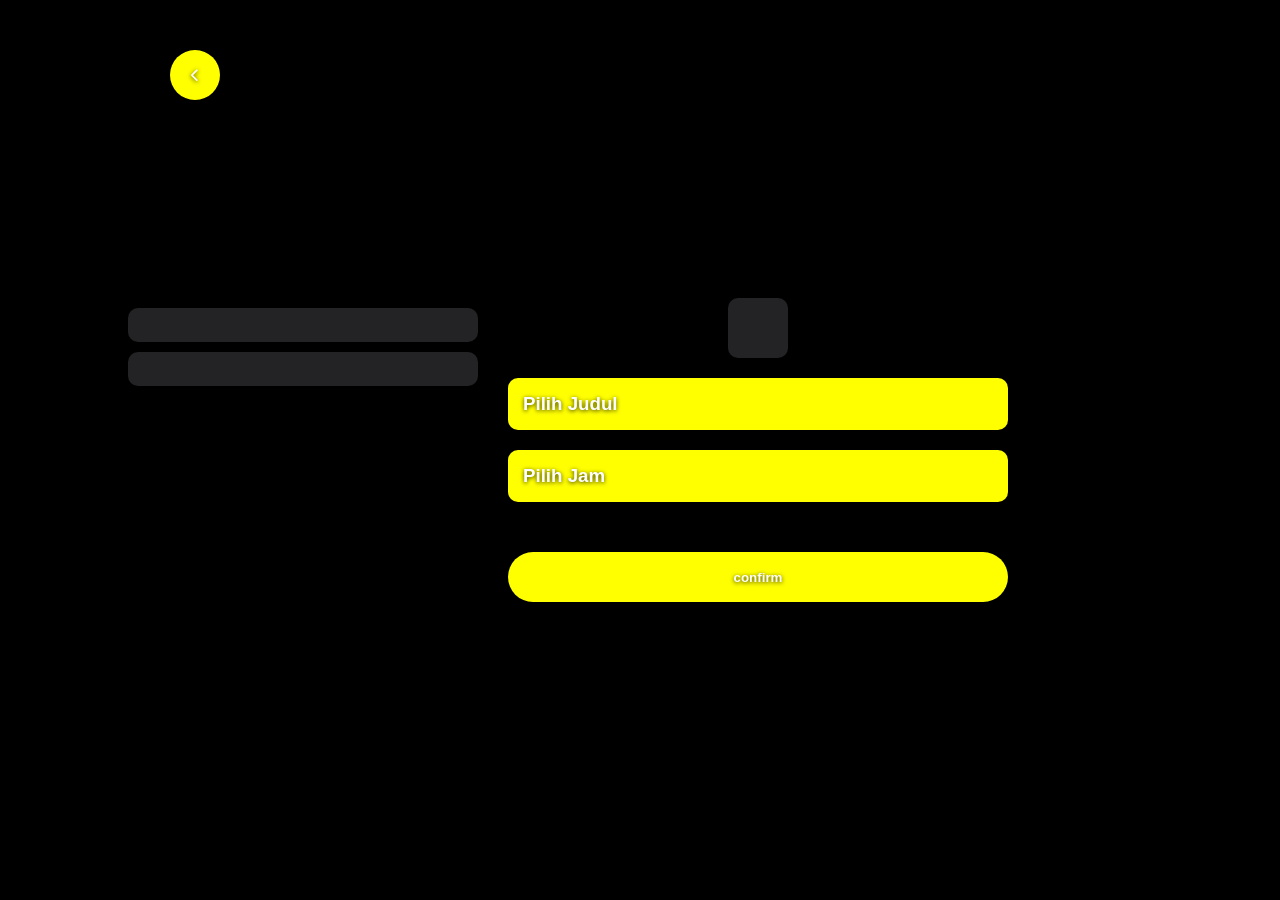
==== film.html @ d5547259 "Menambahkan kode untuk halaman film & seat, serta menambahkan localstorage" ====
<!DOCTYPE html>
<html lang="en">
<head>
    <meta charset="UTF-8">
    <meta name="viewport" content="width=device-width, initial-scale=1.0">
    <title>Film</title>
    <link rel="stylesheet" href="https://cdnjs.cloudflare.com/ajax/libs/font-awesome/6.5.0/css/all.min.css">
    <link rel="stylesheet" href="css/style.css">
</head>
<body class="film-page">
    <button onclick="back()" class="back"><i class="fa-solid fa-chevron-left"></i></button>
    <main class="pembungkus">
        <aside>
            <img id="image" width="350px">
            <div id="rate"></div>
            <div id="harga"></div>
        </aside>
        <div class="deskripsi">
            <div id="judul"></div>
            <div id="hari"><h3>Pilih Judul</h3></div>
            <div id="waktu"><h3>Pilih Jam</h3></div>
            <button onclick="yakin()" class="confirm">confirm</button>
        </div>
    </main>

    <script src="js/data.js"></script>
    <script src="js/film.js"></script>
</body>
</html>
---- css/style.css ----
/* Global */
* {
  margin: 0;
  padding: 0;
  box-sizing: border-box;
}
body {
  font-family: Arial, sans-serif;
  display: flex;
  flex-direction: column;
  align-items: center;
  justify-content: center;
  background-color: #000;
  color: white;
  width: 100vw;
  height: 100vh;
}

.back {
  position: absolute;
  top: 50px;
  left: 170px;
  width: 50px;
  height: 50px;
  border-radius: 50px;
  color: white;
  border: none;
  background-color: yellow;
  text-shadow: 0 1px 4px rgba(0,0,0,0.8);
}
.navbar {
  background-color: #1c1c1c;
  display: flex;
  justify-content: space-between;
  align-items: center;
  padding: 15px 40px;
  position: absolute;
  top: 1px;
  width: 100%;
}

.logo {
  position: absolute;
  left: 50%;
  transform: translateX(-50%);
}

/* BUTTON */
.btn {
  padding: 6px 15px;
  background-color: #e0e0e0;
  border: none;
  cursor: pointer;
  border-radius: 4px;
}

.btn:hover {
  background-color: #ccc;
}

.search {
  padding: 6px 10px;
  border: none;
  outline: none;
  border-radius: 4px;
}

.film-container {
  display: grid;
  grid-template-columns: repeat(4, 1fr);
  gap: 40px;
  padding: 60px;
  justify-items: center;
}

.film-card {
  text-align: center;
}

.film-card img {
  width: 150px;
  height: 200px;
  object-fit: cover;
  display: block;
  background-color: #333;
  border: 2px solid #444;
}

/* TITLE */
.film-title {
  margin: 10px 0;
  font-weight: bold;
}

/* BUTTON FILM */
.film-btn {
  background-color: #222;
  color: white;
  border: none;
  padding: 8px;
  width: 120px;
  cursor: pointer;
  border-radius: 4px;
}

.film-btn:hover {
  background-color: #444;
}

@media (max-width: 768px) {
  .film-container {
    grid-template-columns: repeat(2, 1fr);
  }
}


/* Film.html */

.pembungkus, aside, .deskripsi {
    display: flex;
}
.pembungkus {
    width: 80%;
    gap: 30px;
}
 button {
  height: 40px;
}
.deskripsi {
    gap: 20px;
    align-items: center;
}
aside {
    gap: 10px;
}
aside, .deskripsi {
    flex-direction: column; 
}
#rate, #harga {
    padding: 17px;
    text-align: center;
}
#rate {
    color: rgb(236, 197, 1);
}
#judul { 
    font-size: 15px;
    padding: 30px;
}
#hari, #waktu {
    overflow: hidden;
    width: 100%;
}
#hari h3, #waktu h3 {
    background: yellow;
    text-shadow: 0 1px 4px rgba(0,0,0,0.8);
    padding: 15px;
}
#hari button, #waktu button {
    margin: 20px;
    border: none;
    padding: 10px;
    border-radius: 8px;
}
button.active {
  background: rgb(236, 197, 1);
  color: black;
}
#hari, #waktu, #judul, #rate, #harga, aside img {
    background-color: #232224;
    border-radius: 10px;
}
.confirm {
  margin-top: 30px;
  height: 50px;
  border: none;
  border-radius: 50px;
  font-weight: bold;
  width: 500px;
  background: yellow;
  color: white;
  text-shadow: 0 1px 4px rgba(0,0,0,0.8);
}

/* seat.html */
#isikursi button{
  background-color: red;
  border: none;
  color: white;
  text-shadow: 0 1px 4px rgba(0,0,0,0.8);
  width: 80px;
  height: 80px;
  font-weight: bold;
  border-radius: 12px;
}
.nav-btn {
  width: 60%;
  margin-bottom: 40px;
  display: flex;
  justify-content: space-between;
}
.kembali {
  width: 50px;
  height: 50px;
  border-radius: 50px;
  color: white;
  border: none;
  background-color: yellow;
  text-shadow: 0 1px 4px rgba(0,0,0,0.8);
}
.booked {
  width: 200px;
  height: 50px;
  border-radius: 50px;
  color: white;
  border: none;
  background-color: yellow;
  text-shadow: 0 1px 4px rgba(0,0,0,0.8);
}
.bungkusKursi {
  width: 70%;
  height: 70%;
}
.bungkusKursi h1 {
  margin-left: 100px;
}
#isikursi {
  height: 100%;
  display: flex;
  flex-direction: column;
  justify-content: space-evenly;
  align-items: center;
  
}
.row {
  display: flex;
  width: 100%;
  justify-content: space-evenly;
}
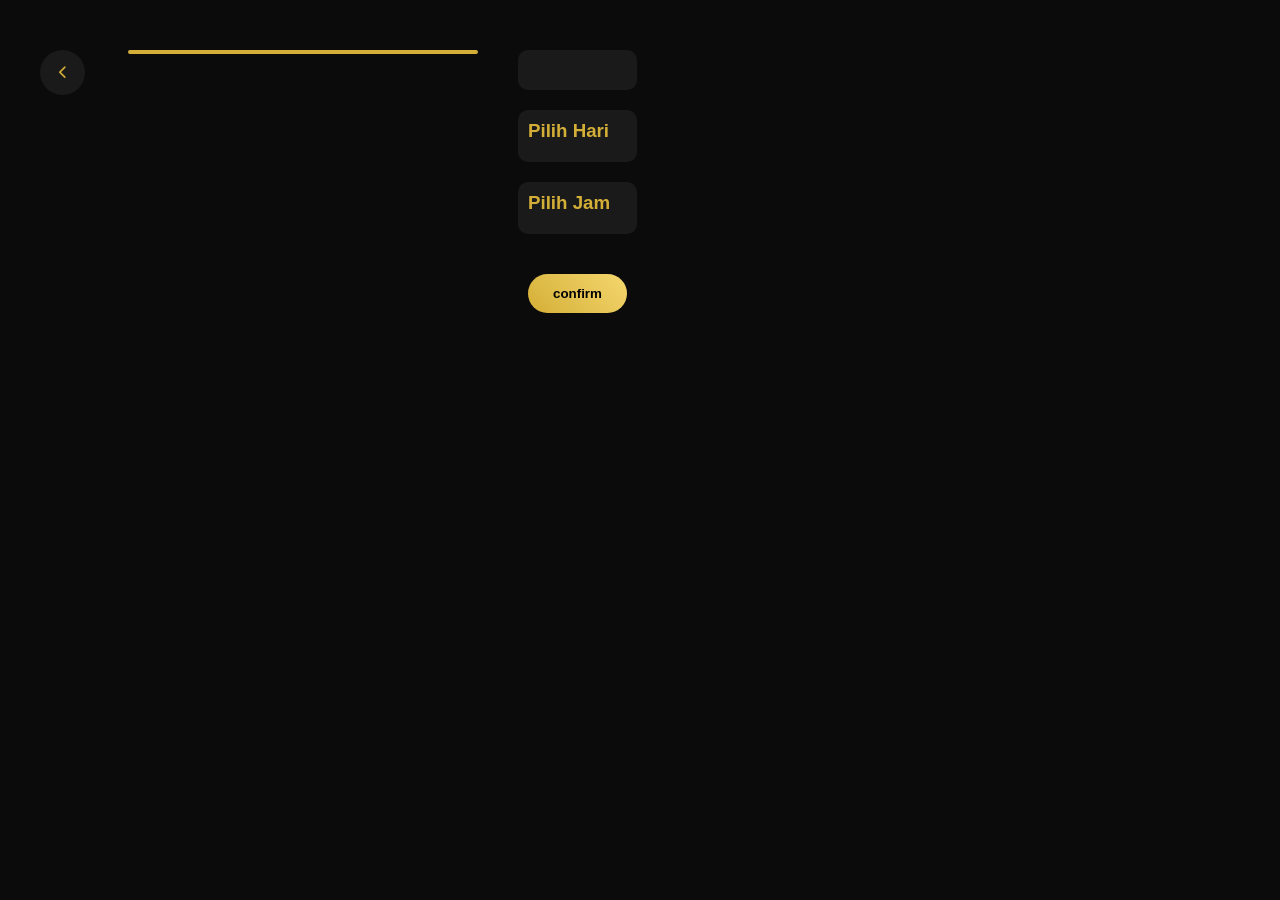
==== commit 1056ee9d: "mengubah judul jadi hari di film" ====
--- a/film.html
+++ b/film.html
@@ -17,7 +17,7 @@
         </aside>
         <div class="deskripsi">
             <div id="judul"></div>
-            <div id="hari"><h3>Pilih Judul</h3></div>
+            <div id="hari"><h3>Pilih Hari</h3></div>
             <div id="waktu"><h3>Pilih Jam</h3></div>
             <button onclick="yakin()" class="confirm">confirm</button>
         </div>
--- a/css/style.css
+++ b/css/style.css
@@ -1,68 +1,56 @@
-/* Global */
 * {
   margin: 0;
   padding: 0;
   box-sizing: border-box;
 }
+
+/* BODY */
 body {
-  font-family: Arial, sans-serif;
-  display: flex;
-  flex-direction: column;
-  align-items: center;
-  justify-content: center;
-  background-color: #000;
-  color: white;
-  width: 100vw;
-  height: 100vh;
-}
-
-.back {
-  position: absolute;
-  top: 50px;
-  left: 170px;
-  width: 50px;
-  height: 50px;
-  border-radius: 50px;
-  color: white;
-  border: none;
-  background-color: yellow;
-  text-shadow: 0 1px 4px rgba(0,0,0,0.8);
-}
+  font-family: 'Segoe UI', sans-serif;
+  background: #0b0b0b;
+  color: #f5f5f5;
+}
+
 .navbar {
-  background-color: #1c1c1c;
+  background: linear-gradient(to right, #000, #1a1a1a);
   display: flex;
   justify-content: space-between;
   align-items: center;
-  padding: 15px 40px;
-  position: absolute;
-  top: 1px;
-  width: 100%;
+  padding: 20px 40px;
+  border-bottom: 1px solid #2a2a2a;
 }
 
 .logo {
-  position: absolute;
-  left: 50%;
-  transform: translateX(-50%);
-}
-
-/* BUTTON */
+  color: #d4af37;
+  font-weight: bold;
+  letter-spacing: 2px;
+}
+
+button {
+  cursor: pointer;
+  border: none;
+  transition: 0.3s;
+}
+
 .btn {
-  padding: 6px 15px;
-  background-color: #e0e0e0;
+  padding: 8px 18px;
+  border-radius: 6px;
+  background: #1a1a1a;
+  color: #d4af37;
+  border: 1px solid #d4af37;
+}
+
+.btn:hover {
+  background: #d4af37;
+  color: black;
+}
+
+.search {
+  padding: 8px 12px;
+  border-radius: 6px;
   border: none;
-  cursor: pointer;
-  border-radius: 4px;
-}
-
-.btn:hover {
-  background-color: #ccc;
-}
-
-.search {
-  padding: 6px 10px;
-  border: none;
-  outline: none;
-  border-radius: 4px;
+  background: #1a1a1a;
+  color: white;
 }
 
 .film-container {
@@ -70,170 +58,414 @@
   grid-template-columns: repeat(4, 1fr);
   gap: 40px;
   padding: 60px;
-  justify-items: center;
 }
 
 .film-card {
+  background: #1a1a1a;
+  border-radius: 12px;
+  overflow: hidden;
   text-align: center;
+  transition: 0.3s;
+  border: 1px solid transparent;
+}
+
+.film-card:hover {
+  transform: translateY(-10px);
+  border: 1px solid #d4af37;
+  box-shadow: 0 10px 30px rgba(212,175,55,0.2);
 }
 
 .film-card img {
-  width: 150px;
-  height: 200px;
-  object-fit: cover;
-  display: block;
-  background-color: #333;
-  border: 2px solid #444;
-}
-
-/* TITLE */
+  width: 100%;
+  height: auto;        
+  object-fit: contain;
+}
+
 .film-title {
-  margin: 10px 0;
+  margin: 15px 0;
   font-weight: bold;
 }
 
-/* BUTTON FILM */
 .film-btn {
-  background-color: #222;
+  margin-bottom: 15px;
+  background: #d4af37;
+  color: black;
+  padding: 10px;
+  width: 120px;
+  border-radius: 6px;
+}
+
+.film-btn:hover {
+  background: #f5d76e;
+}
+.img-wrapper {
+  width: 100%;
+  aspect-ratio: 2 / 3;
+  overflow: hidden;
+  border-bottom: 1px solid #2a2a2a;
+}
+
+.img-wrapper img {
+  width: 100%;
+  height: 100%;
+  object-fit: contain; 
+  background: black;
+}
+
+/* FILM PAGE */
+.pembungkus {
+  display: flex;
+  gap: 40px;
+  width: 80%;
+  margin: auto;
+  margin-top: 50px;
+}
+
+aside {
+  display: flex;
+  flex-direction: column;
+  gap: 15px;
+}
+
+aside img {
+  border-radius: 10px;
+  border: 2px solid #d4af37;
+}
+
+#rate {
+  color: #f5d76e;
+  text-align: center;
+}
+
+#harga {
+  text-align: center;
+}
+
+.deskripsi {
+  display: flex;
+  flex-direction: column;
+  gap: 20px;
+}
+
+#judul {
+  background: #1a1a1a;
+  padding: 20px;
+  border-radius: 10px;
+}
+
+#hari, #waktu {
+  background: #1a1a1a;
+  border-radius: 10px;
+  padding: 10px;
+}
+
+#hari h3, #waktu h3 {
+  color: #d4af37;
+  margin-bottom: 10px;
+}
+
+#hari button, #waktu button {
+  margin: 5px;
+  padding: 10px;
+  border-radius: 6px;
+  background: #2a2a2a;
   color: white;
+}
+
+#hari button:hover, #waktu button:hover {
+  background: #d4af37;
+  color: black;
+}
+
+.active {
+  background: #d4af37 !important;
+  color: black !important;
+}
+
+.confirm {
+  margin-top: 20px;
+  padding: 12px;
+  border-radius: 30px;
+  background: linear-gradient(45deg, #d4af37, #f5d76e);
+  color: black;
+  font-weight: bold;
+}
+
+.confirm:hover {
+  transform: scale(1.05);
+}
+
+.back {
+  position: absolute;
+  top: 30px;
+  left: 30px;
+  background: #1a1a1a;
+  color: #d4af37;
+  border-radius: 50%;
+  width: 45px;
+  height: 45px;
+}
+.booked {
+  position: absolute;
+  top: 20px;
+  right: 20px;
+}
+
+/* SEAT PAGE LAYOUT */
+.bungkusKursi {
+  width: 80%;
+  margin: auto;
+  margin-top: 40px;
+  text-align: center;
+}
+
+.bungkusKursi h1 {
+  margin-top: 90px;
+  margin-bottom: 20px;
+  color: #d4af37;
+}
+
+.screen {
+  width: 60%;
+  height: 20px;
+  margin: 20px auto;
+  background: linear-gradient(to right, #d4af37, #f5d76e);
+  border-radius: 50px;
+  box-shadow: 0 0 20px rgba(212,175,55,0.5);
+}
+
+#isikursi {
+  display: flex;
+  flex-direction: column;
+  gap: 100px;
+  margin-top: 60px;
+}
+
+.row {
+  display: flex;
+  justify-content: center;
+  gap: 100px;
+}
+
+#isikursi button {
+  width: 70px;
+  height: 70px;
+  border-radius: 8px;
+  background: #2a2a2a;
+  color: #aaa;
+  font-size: 12px;
+  transition: 0.2s;
+}
+
+#isikursi button:hover {
+  background: #d4af37;
+  color: black;
+  transform: scale(1.1);
+}
+
+.selected {
+  background: #d4af37 !important;
+  color: black !important;
+  box-shadow: 0 0 10px rgba(212,175,55,0.6);
+}
+
+.booked {
+  background: linear-gradient(45deg, #d4af37, #f5d76e);
+  color: black;
+  padding: 10px 20px;
+  border-radius: 20px;
+  font-weight: bold;
+}
+
+.booked:hover {
+  transform: scale(1.05);
+}
+
+.summary-container {
+  min-height: 100vh;
+  display: flex;
+  flex-direction: column;
+  align-items: center;
+  justify-content: center;
+  gap: 20px;
+}
+
+.card {
+  display: flex;
+  flex-direction: column;
+  align-items: center;
+  width: 400px;
+  border-radius: 20px;
+  padding: 45px;
+  position: relative;
+  color: white;
+
+  border: 1px solid rgba(212,175,55,0.3);
+  box-shadow: 0 0 30px rgba(212,175,55,0.15);
+
+  overflow: hidden;
+  background: linear-gradient(145deg, #1a1a1a, #0d0d0d);
+
+  transition: 0.3s;
+}
+
+.card img {
+  width: 70%;
+  border-radius: 12px;
+  margin-bottom: 15px;
+  border: 2px solid #d4af37;
+}
+
+.card h2 {
+  color: #d4af37;
+  margin-bottom: 10px;
+}
+
+.card p {
+  margin: 6px 0;
+  color: #ccc;
+}
+
+#total {
+  margin-top: 15px;
+  color: #f5d76e;
+  font-size: 20px;
+}
+
+.confirm {
+  padding: 12px 25px;
+  border-radius: 30px;
+  background: linear-gradient(45deg, #d4af37, #f5d76e);
+  color: black;
+  font-weight: bold;
+}
+
+.confirm:hover {
+  transform: scale(1.05);
+}
+
+#historyList {
+  width: 85%;
+  margin: 40px auto;
+  display: grid;
+  grid-template-columns: repeat(auto-fill, minmax(280px, 1fr));
+  gap: 25px;
+}
+
+.card::before {
+  content: "";
+  position: absolute;
+  top: 0;
+  left: 0;
+  height: 4px;
+  width: 100%;
+  background: linear-gradient(to right, #d4af37, #f5d76e);
+}
+
+.card:hover {
+  transform: translateY(-8px) scale(1.02);
+  box-shadow: 0 15px 40px rgba(212,175,55,0.25);
+}
+
+.card img {
+  width: 100%;
+  border-radius: 10px;
+  margin-bottom: 12px;
+  border: 2px solid #d4af37;
+}
+
+.card h3 {
+  color: #d4af37;
+  margin-bottom: 8px;
+  font-size: 18px;
+}
+
+.card p {
+  font-size: 13px;
+  color: #ccc;
+  margin: 4px 0;
+}
+
+.card button {
+  margin-top: 10px;
+  margin-right: 5px;
+  padding: 8px 12px;
   border: none;
-  padding: 8px;
-  width: 120px;
+  border-radius: 8px;
   cursor: pointer;
-  border-radius: 4px;
-}
-
-.film-btn:hover {
-  background-color: #444;
+  font-size: 12px;
+  transition: 0.2s;
+}
+
+.card button:first-of-type {
+  background: #ff4d4d;
+  color: white;
+}
+
+.card button:first-of-type:hover {
+  background: #ff1a1a;
+  transform: scale(1.05);
+}
+
+.card button:last-of-type {
+  background: linear-gradient(45deg, #d4af37, #f5d76e);
+  color: black;
+}
+
+.card button:last-of-type:hover {
+  transform: scale(1.05);
+}
+
+#historyList p {
+  text-align: center;
+  color: #aaa;
+  grid-column: 1 / -1;
+}
+
+
+.hapusSemua {
+  margin-left: 200px;
+}
+button {
+  margin: 20px 10px;
+  padding: 10px 18px;
+  border-radius: 10px;
+  border: none;
+  cursor: pointer;
+}
+.history-judul {
+  background-color: #d4af37;
+  display: flex;
+  width: 100%;
+  height: 45px;
+  align-items: center;
+  justify-content: center;
+}
+
+button[onclick="clearHistory()"] {
+  background: #222;
+  color: #ff4d4d;
+  border: 1px solid #ff4d4d;
+}
+
+button[onclick="backHome()"] {
+  background: #222;
+  color: #d4af37;
+  border: 1px solid #d4af37;
+}
+
+
+button:hover {
+  transform: scale(1.05);
 }
 
 @media (max-width: 768px) {
   .film-container {
     grid-template-columns: repeat(2, 1fr);
   }
-}
-
-
-/* Film.html */
-
-.pembungkus, aside, .deskripsi {
-    display: flex;
-}
-.pembungkus {
-    width: 80%;
-    gap: 30px;
-}
- button {
-  height: 40px;
-}
-.deskripsi {
-    gap: 20px;
+
+  .pembungkus {
+    flex-direction: column;
     align-items: center;
-}
-aside {
-    gap: 10px;
-}
-aside, .deskripsi {
-    flex-direction: column; 
-}
-#rate, #harga {
-    padding: 17px;
-    text-align: center;
-}
-#rate {
-    color: rgb(236, 197, 1);
-}
-#judul { 
-    font-size: 15px;
-    padding: 30px;
-}
-#hari, #waktu {
-    overflow: hidden;
-    width: 100%;
-}
-#hari h3, #waktu h3 {
-    background: yellow;
-    text-shadow: 0 1px 4px rgba(0,0,0,0.8);
-    padding: 15px;
-}
-#hari button, #waktu button {
-    margin: 20px;
-    border: none;
-    padding: 10px;
-    border-radius: 8px;
-}
-button.active {
-  background: rgb(236, 197, 1);
-  color: black;
-}
-#hari, #waktu, #judul, #rate, #harga, aside img {
-    background-color: #232224;
-    border-radius: 10px;
-}
-.confirm {
-  margin-top: 30px;
-  height: 50px;
-  border: none;
-  border-radius: 50px;
-  font-weight: bold;
-  width: 500px;
-  background: yellow;
-  color: white;
-  text-shadow: 0 1px 4px rgba(0,0,0,0.8);
-}
-
-/* seat.html */
-#isikursi button{
-  background-color: red;
-  border: none;
-  color: white;
-  text-shadow: 0 1px 4px rgba(0,0,0,0.8);
-  width: 80px;
-  height: 80px;
-  font-weight: bold;
-  border-radius: 12px;
-}
-.nav-btn {
-  width: 60%;
-  margin-bottom: 40px;
-  display: flex;
-  justify-content: space-between;
-}
-.kembali {
-  width: 50px;
-  height: 50px;
-  border-radius: 50px;
-  color: white;
-  border: none;
-  background-color: yellow;
-  text-shadow: 0 1px 4px rgba(0,0,0,0.8);
-}
-.booked {
-  width: 200px;
-  height: 50px;
-  border-radius: 50px;
-  color: white;
-  border: none;
-  background-color: yellow;
-  text-shadow: 0 1px 4px rgba(0,0,0,0.8);
-}
-.bungkusKursi {
-  width: 70%;
-  height: 70%;
-}
-.bungkusKursi h1 {
-  margin-left: 100px;
-}
-#isikursi {
-  height: 100%;
-  display: flex;
-  flex-direction: column;
-  justify-content: space-evenly;
-  align-items: center;
-  
-}
-.row {
-  display: flex;
-  width: 100%;
-  justify-content: space-evenly;
+  }
 }
